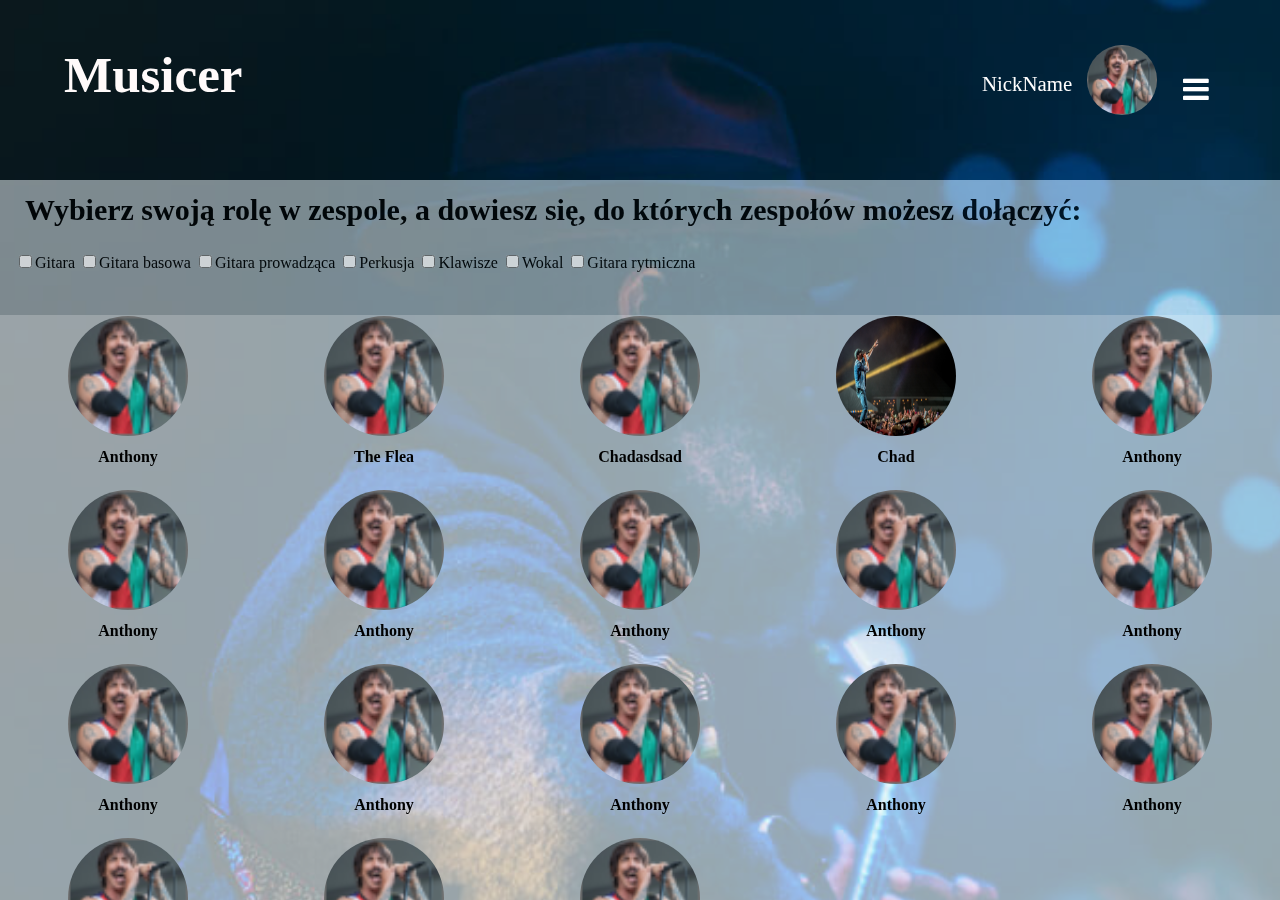
==== Views/band_finder.html @ 2e340d5b "Band_finder and Post_mail page" ====
<!DOCTYPE html>
<html lang="en">
<head>
    <meta charset="UTF-8">
    <title>muziker</title>
    <link rel="stylesheet" type="text/css" href="../Public/css/logged.css" />
    <link rel="stylesheet" type="text/css" href="../Public/css/band_finder.css" />
    <link rel="stylesheet" href="https://cdnjs.cloudflare.com/ajax/libs/font-awesome/4.7.0/css/font-awesome.min.css">
</head>
<body>
<div class="container">
    <div class="upper_container">
        <div class="logo">Musicer</div>
        <div class="right_upper_container">
            <div class="nickname">NickName</div>
            <img src="../Public/img/anthony_friend.png">
            <button name="menu_button" class="menu"><i class="fa fa-bars"></i></button>
        </div>
    </div>
    <div class="bands_container">
        <div class="upper_band_container">
            <div class="role_options">
                <h3>Wybierz swoją rolę w zespole, a dowiesz się, do których zespołów możesz dołączyć:</h3>
                <input name="guitar" type="checkbox">Gitara
                <input name="bass_guitar" type="checkbox">Gitara basowa
                <input name="lead_guitar" type="checkbox">Gitara prowadząca
                <input name="drums" type="checkbox">Perkusja
                <input name="piano" type="checkbox">Klawisze
                <input name="vocal" type="checkbox">Wokal
                <input name="rhythm_guitar" type="checkbox">Gitara rytmiczna
            </div>
        </div>
        <div class="band_list">
            <div class="band">
                <button class="band_button"><img src="../Public/img/anthony_friend.png"></button>
                <p>Anthony</p>
            </div>
            <div class="band">
                <button class="band_button"><img src="../Public/img/anthony_friend.png"></button>
                <p>The Flea</p>
            </div>
            <div class="band">
                <button class="band_button"><img src="../Public/img/anthony_friend.png"></button>
                <p>Chadasdsad</p>
            </div>
            <div class="band">
                <button class="band_button"><img src="../Public/img/image-5.png"></button>
                <p>Chad</p>
            </div>
            <div class="band">
                <button class="band_button"><img src="../Public/img/anthony_friend.png"></button>
                <p>Anthony</p>
            </div>
            <div class="band">
                <button class="band_button"><img src="../Public/img/anthony_friend.png"></button>
                <p>Anthony</p>
            </div>
            <div class="band">
                <button class="band_button"><img src="../Public/img/anthony_friend.png"></button>
                <p>Anthony</p>
            </div>
            <div class="band">
                <button class="band_button"><img src="../Public/img/anthony_friend.png"></button>
                <p>Anthony</p>
            </div>
            <div class="band">
                <button class="band_button"><img src="../Public/img/anthony_friend.png"></button>
                <p>Anthony</p>
            </div>
            <div class="band">
                <button class="band_button"><img src="../Public/img/anthony_friend.png"></button>
                <p>Anthony</p>
            </div>
            <div class="band">
                <button class="band_button"><img src="../Public/img/anthony_friend.png"></button>
                <p>Anthony</p>
            </div>
            <div class="band">
                <button class="band_button"><img src="../Public/img/anthony_friend.png"></button>
                <p>Anthony</p>
            </div>
            <div class="band">
                <button class="band_button"><img src="../Public/img/anthony_friend.png"></button>
                <p>Anthony</p>
            </div>
            <div class="band">
                <button class="band_button"><img src="../Public/img/anthony_friend.png"></button>
                <p>Anthony</p>
            </div>
            <div class="band">
                <button class="band_button"><img src="../Public/img/anthony_friend.png"></button>
                <p>Anthony</p>
            </div>
            <div class="band">
                <button class="band_button"><img src="../Public/img/anthony_friend.png"></button>
                <p>Anthony</p>
            </div>
            <div class="band">
                <button class="band_button"><img src="../Public/img/anthony_friend.png"></button>
                <p>Anthony</p>
            </div>
            <div class="band">
                <button class="band_button"><img src="../Public/img/anthony_friend.png"></button>
                <p>Anthony</p>
            </div>

        </div>
    </div>
</div>
</body>
</html>
<body>
---- Public/css/logged.css ----
body {
    position: fixed;
    top: 0;
    left: 0;
    margin: 0;
    padding: 0;
    width: 100%;
    height: 100%;
}

.container {
    display: flex;
    flex-direction: column;
    justify-content: center;
    height: inherit;
    align-items: center;
}

span {
    font-size: 14px;
}

.upper_container {
    position: absolute;
    display: flex;
    flex-direction: row;
    background: #00000057 0% 0% no-repeat padding-box;
    width: 100%;
    height: 20%;
    top: 0%;
    color: white;
}

.logo {
    position: relative;
    top: 25%;
    left: 5%;
    text-align: center;
    font: Bold 51px/61px Magneto;
    color: #FFFAFA;
    filter: blur(undefined);
}

.right_upper_container {
    position: relative;
    display: flex;
    flex-direction: row;
    left: 62%;
    height: 100%;
    top: 0%;
}

.right_upper_container > div{
    margin-left: 10px;
}

.right_upper_container > img {
    position: relative;
    display: block;
    width: 70px;
    height: 70px;
    top: 25%;
    border-radius: 50%;
    margin-left: 15px;
}

.nickname {
    position: relative;
    top: 40%;
    font-family: Trebuchet MS;
    font-size: 1.3em;
    color: #FFFFFF;
}

.menu {
    position: relative;
    top: 0%;
    background: none;
    border: none;
    color: white;
    font-size: 30px;
    margin-left: 20px;
    outline: 0;
    cursor: pointer;

}

.menu:hover {
    opacity: 80%;
}
---- Public/css/band_finder.css ----
.container {
    background-image: url("../img/friends_background.png");
}

.bands_container {
    position: absolute;
    top: 35%;
    width: 100%;
    height: 65%;
    background: #FFFFFF96 0% 0% no-repeat padding-box;
    text-align: left;
    overflow: auto;
}

.upper_band_container {
    position: fixed;
    top:20%;
    width: 100%;
    height: 15%;
    background: #FFFFFF96 0% 0% no-repeat padding-box;
    opacity: 80%;
}

.role_options{
    margin-left: 15px;
    width: 100%;
    height: 100%;
}

.role_options > input {
    margin-top: 15px;
}

h3 {
    font: Bold 40px/54px Malgun Gothic;
    color: #000000;
    line-height: 0;
    font-size: 30px;
    margin-left: 10px;
}

button:hover {
    opacity: 80%;
}

.band_list {
    width: 100%;
}

.band > button {
    border: none;
    background-image: none;
    background-color: transparent;
    cursor: pointer;
}

.band {
    display: block;
    width: 20%;
    float:left;
    text-align: center;

}

.band > button > img {
    width: 120px;
    height: 120px;
    border-radius: 50%;
}

p {
    font: Bold 25px/33px Malgun Gothic;
    letter-spacing: 0;
    color: #000000;
    font-size: 1em;
    margin-top: 0;
}
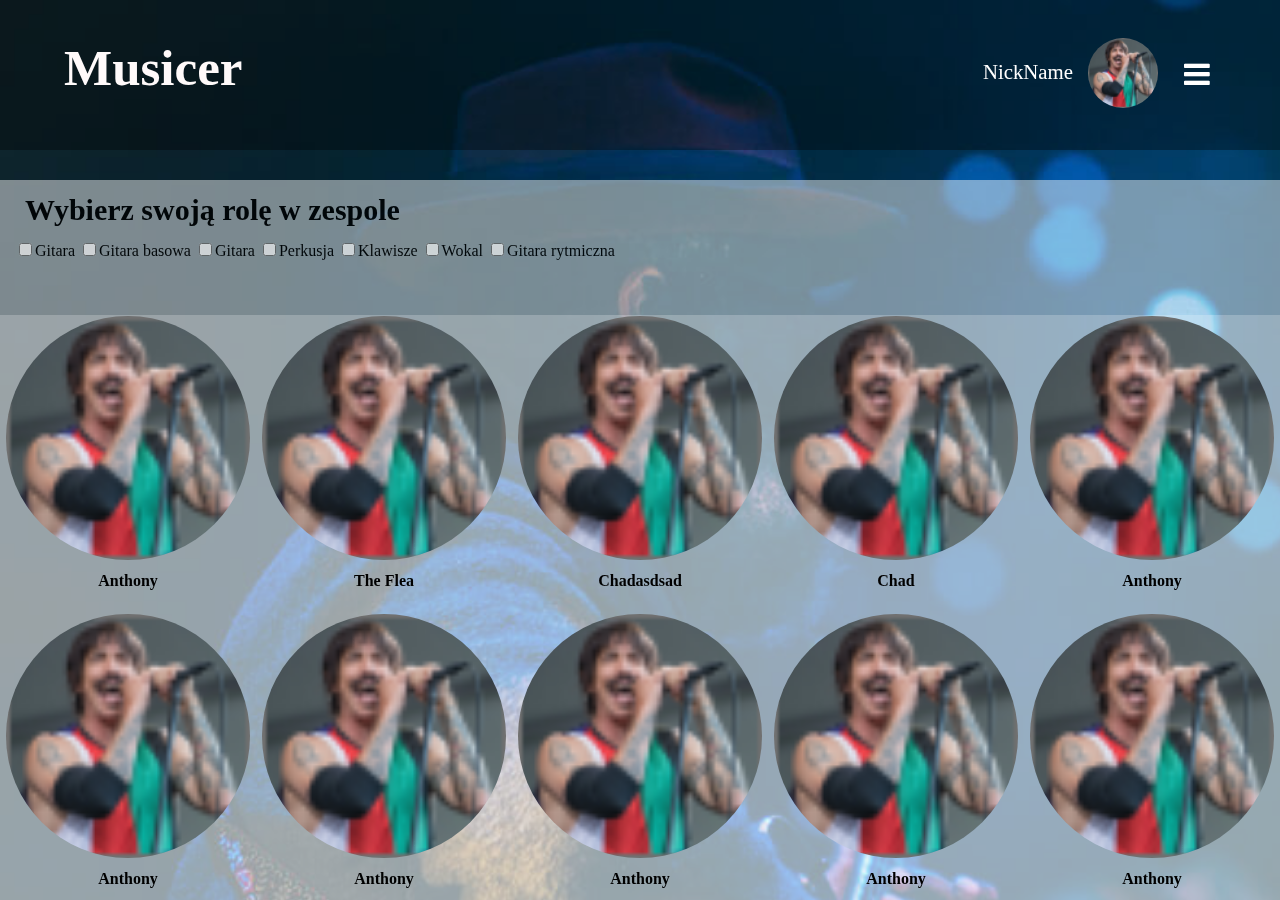
==== commit 29376a4a: "Login, Register, Board routing" ====
--- a/Views/band_finder.html
+++ b/Views/band_finder.html
@@ -20,14 +20,14 @@
     <div class="bands_container">
         <div class="upper_band_container">
             <div class="role_options">
-                <h3>Wybierz swoją rolę w zespole, a dowiesz się, do których zespołów możesz dołączyć:</h3>
-                <input name="guitar" type="checkbox">Gitara
-                <input name="bass_guitar" type="checkbox">Gitara basowa
-                <input name="lead_guitar" type="checkbox">Gitara prowadząca
-                <input name="drums" type="checkbox">Perkusja
-                <input name="piano" type="checkbox">Klawisze
-                <input name="vocal" type="checkbox">Wokal
-                <input name="rhythm_guitar" type="checkbox">Gitara rytmiczna
+                <h3>Wybierz swoją rolę w zespole</h3>
+                <label><input name="guitar" type="checkbox">Gitara</label>
+                <label><input name="bass_guitar" type="checkbox">Gitara basowa</label>
+                <label> <input name="lead_guitar" type="checkbox">Gitara </label>
+                <label><input name="drums" type="checkbox">Perkusja</label>
+                <label><input name="piano" type="checkbox">Klawisze</label>
+                <label>  <input name="vocal" type="checkbox">Wokal</label>
+                <label>  <input name="rhythm_guitar" type="checkbox">Gitara rytmiczna</label>
             </div>
         </div>
         <div class="band_list">
@@ -44,7 +44,7 @@
                 <p>Chadasdsad</p>
             </div>
             <div class="band">
-                <button class="band_button"><img src="../Public/img/image-5.png"></button>
+                <button class="band_button"><img src="../Public/img/anthony_friend.png"></button>
                 <p>Chad</p>
             </div>
             <div class="band">
--- a/Public/css/logged.css
+++ b/Public/css/logged.css
@@ -26,7 +26,7 @@
     flex-direction: row;
     background: #00000057 0% 0% no-repeat padding-box;
     width: 100%;
-    height: 20%;
+    height: 150px;
     top: 0%;
     color: white;
 }
@@ -42,12 +42,13 @@
 }
 
 .right_upper_container {
-    position: relative;
+    position: absolute;
     display: flex;
     flex-direction: row;
-    left: 62%;
     height: 100%;
-    top: 0%;
+    right: 0;
+    top: 0;
+    margin-right: 5%;
 }
 
 .right_upper_container > div{
@@ -87,4 +88,34 @@
 
 .menu:hover {
     opacity: 80%;
+}
+
+@media (max-width: 1000px) {
+    .upper_container {
+      height: 20%;
+    }
+
+    .logo {
+       top: 35%;
+    }
+
+    .right_upper_container {
+        max-height: 100px;
+        max-width: 70%;
+        margin-top: 10%;
+    }
+
+    .right_upper_container > div{
+        font-size: 4em;
+    }
+
+    .right_upper_container > img {
+        width: 110px;
+        height: 110px;
+    }
+
+    .menu {
+        font-size: 6em;
+        margin-top: 3%;
+    }
 }--- a/Public/css/band_finder.css
+++ b/Public/css/band_finder.css
@@ -62,9 +62,15 @@
 
 }
 
+.band > button {
+    width: 100%;
+    height: 100%;
+    outline: none;
+}
+
 .band > button > img {
-    width: 120px;
-    height: 120px;
+    width: 100%;
+    height: 100%;
     border-radius: 50%;
 }
 
@@ -74,4 +80,31 @@
     color: #000000;
     font-size: 1em;
     margin-top: 0;
+}
+
+@media screen and (max-width: 1000px)
+{
+    .band {
+        width: 20%;
+        margin-left: 10%;
+    }
+
+    h3 {
+        font-size: 100%;
+    }
+
+    .role_options {
+        font-size: 2em;
+    }
+
+    .role_options > label{
+       display: block;
+        float:left;
+        font-size: 100%;
+    }
+
+    .bands_container {
+        top: 45%
+    }
+
 }